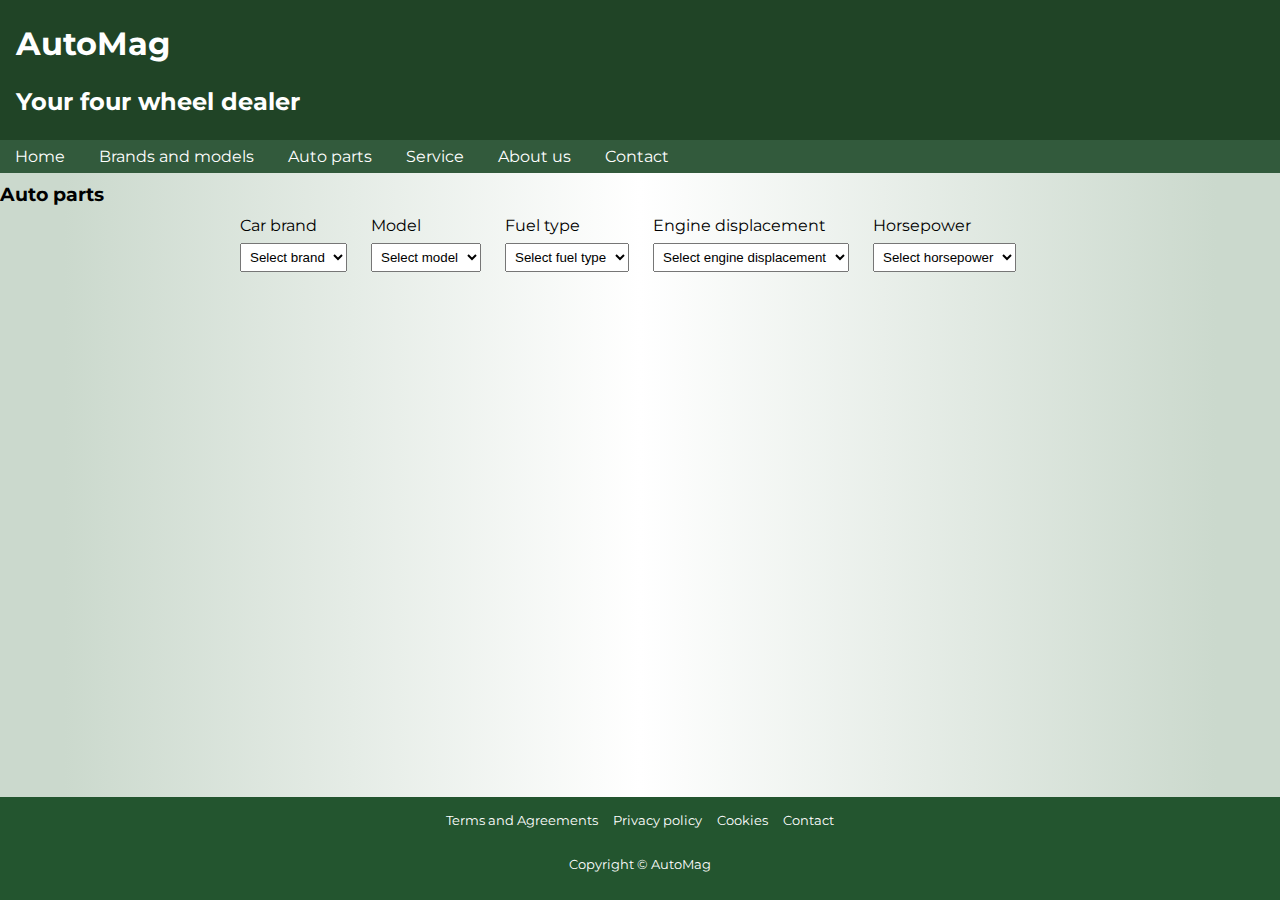
==== pages/auto-parts/index.html @ adbc2c79 "changes to repo,file structuring and classes" ====
<!DOCTYPE html>
<html lang="en">
  <head>
    <meta charset="UTF-8" />
    <meta name="viewport" content="width=device-width, initial-scale=1.0" />
    <title>AutoMag - Your four wheel dealer</title>
    <meta
      name="description"
      content="Car shop with affordable prices and popular brands like Toyota, Citroen, Peugeot, Volkswagen, Honda, Chevrolet, Tesla and Dacia"
    />
    <link href="./../../design-system/index.css" rel="stylesheet" />
    <link rel="preconnect" href="https://fonts.googleapis.com" />
    <link rel="preconnect" href="https://fonts.gstatic.com" crossorigin />
    <link
      href="https://fonts.googleapis.com/css2?family=Montserrat:ital,wght@0,100..900;1,100..900&display=swap"
      rel="stylesheet"
    />
    <script type="module" src="./auto-parts.js"></script>
  </head>
  <body class="body auto-parts-page">
    <header class="layout-header">
      <h1>AutoMag</h1>
      <h2>Your four wheel dealer</h2>
    </header>
    <nav class="main-nav sticky z-index-100">
      <a class="nav-link" href="/index.html">Home</a>
      <a class="nav-link" href="/pages/brand-models/">Brands and models</a>
      <a class="nav-link" href="/pages/auto-parts">Auto parts</a>
      <a class="nav-link" href="#">Service</a>
      <a class="nav-link" href="#">About us</a>
      <a class="nav-link" href="#">Contact</a>
    </nav>

    <main class="main-content">
      <h3>Auto parts</h3>
      <div class="cars-selectors-container simple-margin">
        <div class="flex-column gap-dropdowns margin-right">
          <label for="car-brand-dropdown">Car brand</label>
          <select
            id="car-brand-dropdown"
            class="general-select select-brand"
            aria-label="Select a car brand"
          >
            <option>Select brand</option>
          </select>
        </div>
        <div class="flex-column gap-dropdowns margin-right">
          <label for="car-model-dropdown gap-dropdowns margin-right">
            Model
          </label>
          <select
            id="car-model-dropdown"
            class="general-select select-model"
            aria-label="Select a model"
          >
            <option>Select model</option>
          </select>
        </div>
        <div class="flex-column gap-dropdowns margin-right">
          <label for="fuel-type-dropwdown"> Fuel type </label>
          <select
            id="fuel-type-dropwdown"
            class="general-select select-fuel-type"
            aria-label="Select fuel type"
          >
            <option>Select fuel type</option>
          </select>
        </div>
        <div class="flex-column gap-dropdowns margin-right">
          <label for="engine-displacement-dropdown">
            Engine displacement
          </label>
          <select
            id="engine-displacement-dropdown"
            class="general-select select-engine-displacement"
            aria-label="Select engine displacement"
          >
            <option>Select engine displacement</option>
          </select>
        </div>
        <div class="flex-column gap-dropdowns margin-right">
          <label for="horsepower-dropdown"> Horsepower </label>
          <select
            id="horsepower-dropdown"
            class="general-select select-horsepower"
            aria-label="Select horsepower"
          >
            <option>Select horsepower</option>
          </select>
        </div>
      </div>

      <section class="cards-grid simple-margin hidden auto-parts-grid">
        <article class="card">
          <header>
            <img
              class="card-image"
              width="250"
              src="https://catalog.polo.blue/_spoko/036129611CD-036129611CE-air-filter_1u98y9.webp"
              alt="filters"
            />
          </header>
          <h3>Filters</h3>
        </article>
        <article class="card">
          <img
            class="card-image"
            width="250"
            src="https://images.pexels.com/photos/8237050/pexels-photo-8237050.jpeg"
            alt="engine"
          />
          <h3>Engine</h3>
        </article>
        <article class="card">
          <header>
            <img
              class="card-image"
              width="250"
              src="https://upload.wikimedia.org/wikipedia/commons/d/d3/Camshaft_revealed_MG_series_MG_A_twin_camshaft_coup%C3%A9.jpg"
              alt="camshaft"
            />
          </header>
          <h3>Camshaft</h3>
        </article>
        <article class="card">
          <header>
            <img
              width="250"
              src="https://attic.sh/kywgd0zry2yx21vjxvgkmn3l0njt"
              alt="suspension"
            />
          </header>
          <h3>Suspension</h3>
        </article>
        <article class="card">
          <header>
            <img
              class="card-image"
              width="250"
              src="https://cdn2.picryl.com/photo/1937/12/31/thermo-syphon-cooling-circulation-manual-of-driving-and-maintenance-948dfd-640.jpg"
              alt="cooling systems"
            />
          </header>
          <h3>Cooling systems</h3>
        </article>
        <article class="card">
          <header>
            <img
              class="card-image"
              width="250"
              src="https://live.staticflickr.com/7666/17297654622_767e4e8bb0_b.jpg"
              alt="body parts"
            />
          </header>
          <h3>Body parts</h3>
        </article>
        <article class="card">
          <header>
            <img
              class="card-image"
              width="250"
              src="https://live.staticflickr.com/65535/49645012763_20e3c1e46d_b.jpg"
              alt="exhaust"
            />
          </header>
          <h3>Exhaust</h3>
        </article>
      </section>
    </main>

    <footer class="footer-container">
      <div class="footer-link-container">
        <a class="footer-links" href="#">Terms and Agreements</a>
        <a class="footer-links" href="#">Privacy policy</a>
        <a class="footer-links" href="#">Cookies</a>
        <a class="footer-links" href="#">Contact</a>
      </div>
      <p>Copyright © AutoMag</p>
    </footer>
  </body>
</html>
---- design-system/index.css ----
@import url('./animations/animation-for-header.css');
@import url('./classes/containers.css');
@import url('./classes/margin.css');
@import url('./classes/utility.css');
@import url('./components/card.css');
@import url('./components/dropdowns.css');
@import url('./components/footer.css');
@import url('./components/navbar.css');
@import url('./elements/button.css');

@import url('./elements/button.css');
@import url('./elements/header.css');
@import url('./elements/select.css');
@import url('./variables/colors.css');
@import url('./variables/fonts.css');
@import url('./variables/sizes.css');
@import url('./variables/z-index.css');
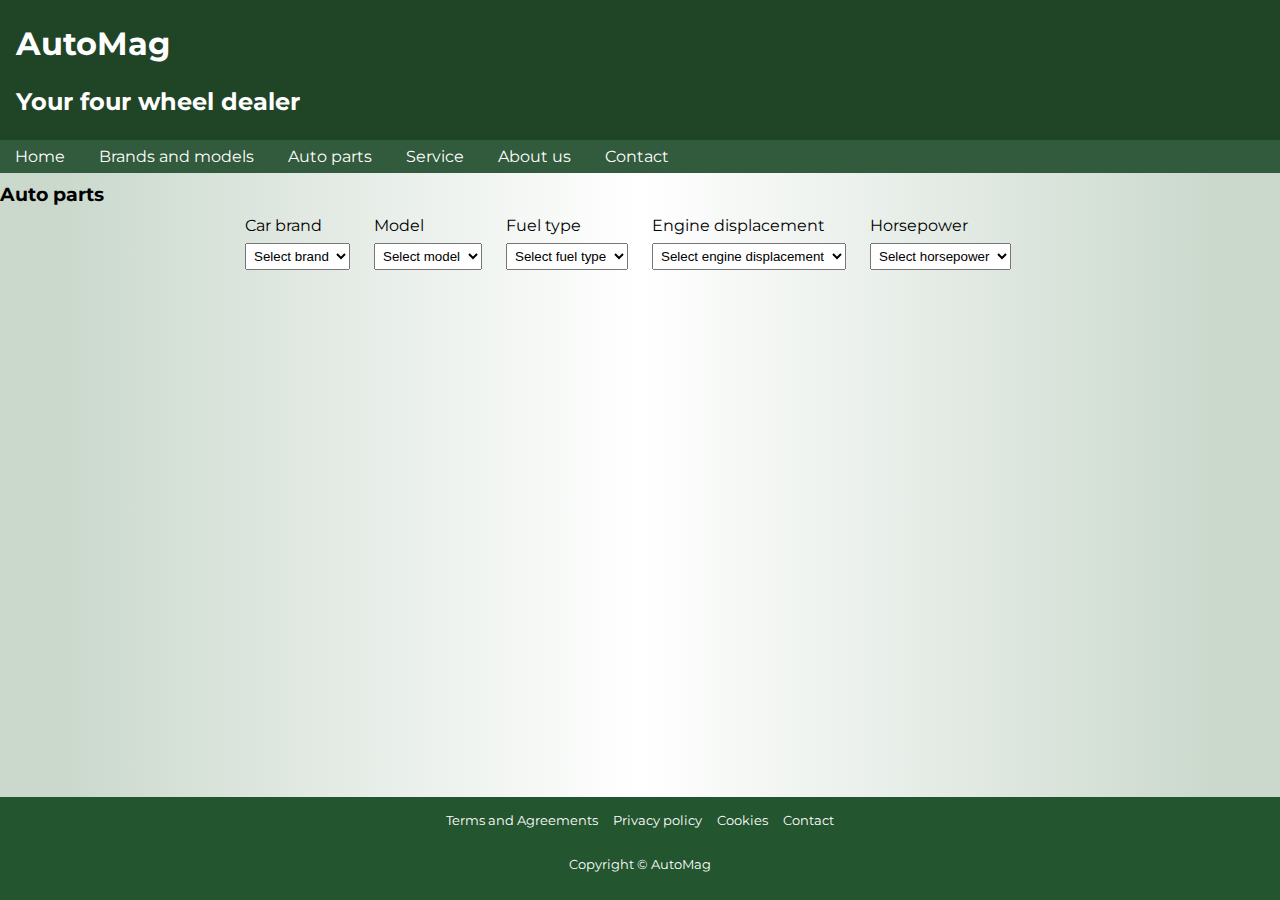
==== commit 91ff63a3: "added CarsService class" ====
--- a/pages/auto-parts/index.html
+++ b/pages/auto-parts/index.html
@@ -18,7 +18,7 @@
     <script type="module" src="./auto-parts.js"></script>
   </head>
   <body class="body auto-parts-page">
-    <header class="layout-header">
+    <header class="header">
       <h1>AutoMag</h1>
       <h2>Your four wheel dealer</h2>
     </header>
@@ -38,7 +38,7 @@
           <label for="car-brand-dropdown">Car brand</label>
           <select
             id="car-brand-dropdown"
-            class="general-select select-brand"
+            class="select select-brand"
             aria-label="Select a car brand"
           >
             <option>Select brand</option>
@@ -50,7 +50,7 @@
           </label>
           <select
             id="car-model-dropdown"
-            class="general-select select-model"
+            class="select select-model"
             aria-label="Select a model"
           >
             <option>Select model</option>
@@ -60,7 +60,7 @@
           <label for="fuel-type-dropwdown"> Fuel type </label>
           <select
             id="fuel-type-dropwdown"
-            class="general-select select-fuel-type"
+            class="select select-fuel-type"
             aria-label="Select fuel type"
           >
             <option>Select fuel type</option>
@@ -72,7 +72,7 @@
           </label>
           <select
             id="engine-displacement-dropdown"
-            class="general-select select-engine-displacement"
+            class="select select-engine-displacement"
             aria-label="Select engine displacement"
           >
             <option>Select engine displacement</option>
@@ -82,7 +82,7 @@
           <label for="horsepower-dropdown"> Horsepower </label>
           <select
             id="horsepower-dropdown"
-            class="general-select select-horsepower"
+            class="select select-horsepower"
             aria-label="Select horsepower"
           >
             <option>Select horsepower</option>
--- a/design-system/index.css
+++ b/design-system/index.css
@@ -7,9 +7,10 @@
 @import url('./components/footer.css');
 @import url('./components/navbar.css');
 @import url('./elements/button.css');
+@import url('./classes/padding.css');
 
+@import url('./components/header.css');
 @import url('./elements/button.css');
-@import url('./elements/header.css');
 @import url('./elements/select.css');
 @import url('./variables/colors.css');
 @import url('./variables/fonts.css');
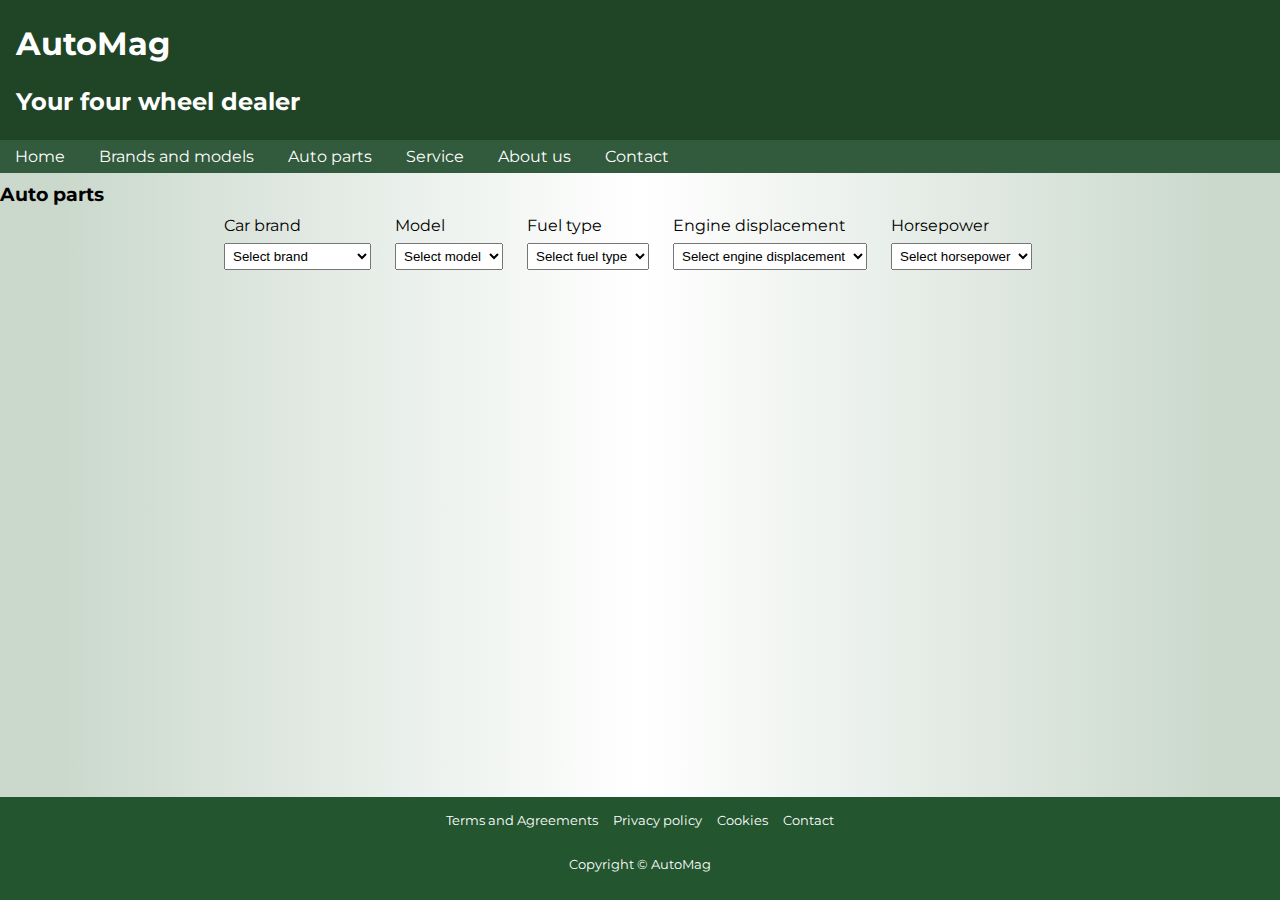
==== commit 96895882: "renamed carsList to have the title property" ====
--- a/pages/auto-parts/index.html
+++ b/pages/auto-parts/index.html
@@ -33,7 +33,7 @@
 
     <main class="main-content">
       <h3>Auto parts</h3>
-      <div class="cars-selectors-container simple-margin">
+      <div class="flex j-c-c simple-margin select-brands-js">
         <div class="flex-column gap-dropdowns margin-right">
           <label for="car-brand-dropdown">Car brand</label>
           <select
--- a/design-system/index.css
+++ b/design-system/index.css
@@ -1,4 +1,4 @@
-@import url('./animations/animation-for-header.css');
+@import url('./animations/animations.css');
 @import url('./classes/containers.css');
 @import url('./classes/margin.css');
 @import url('./classes/utility.css');
@@ -6,11 +6,10 @@
 @import url('./components/dropdowns.css');
 @import url('./components/footer.css');
 @import url('./components/navbar.css');
-@import url('./elements/button.css');
+@import url('./components/button.css');
 @import url('./classes/padding.css');
 
 @import url('./components/header.css');
-@import url('./elements/button.css');
 @import url('./elements/select.css');
 @import url('./variables/colors.css');
 @import url('./variables/fonts.css');
